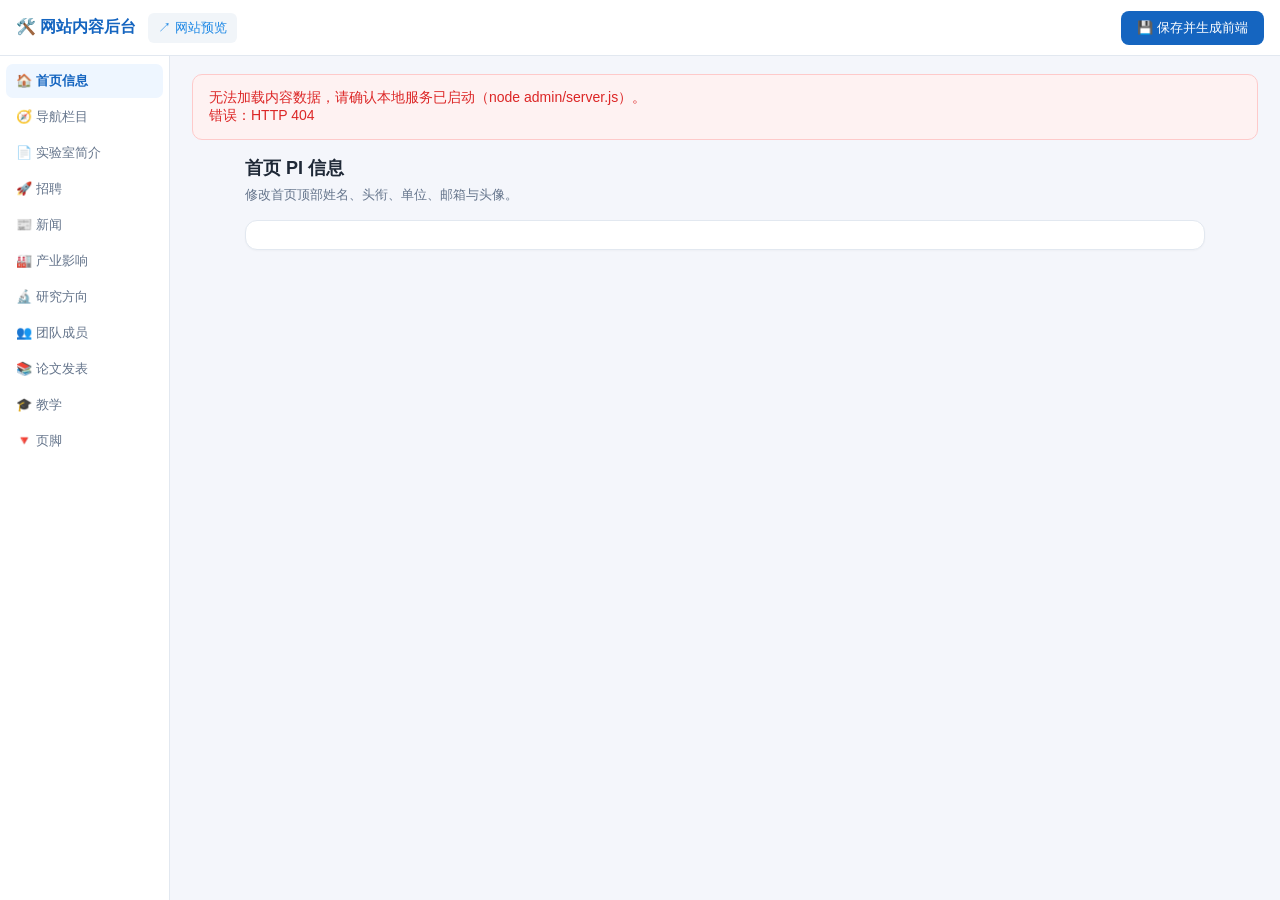
==== admin/index.html @ 98351ad3 "Initial commit: PKU Physical Intelligence Lab site (frontend + local admin CMS)" ====
<!DOCTYPE html>
<html lang="zh-CN">
<head>
<meta charset="UTF-8">
<meta name="viewport" content="width=device-width, initial-scale=1.0">
<title>网站内容后台</title>
<style>
  :root{
    --blue:#1565c0; --blue2:#1e88e5; --bg:#f4f6fb; --card:#fff; --line:#e2e8f0;
    --text:#1f2937; --muted:#64748b; --ok:#16a34a; --danger:#dc2626; --warn:#f59e0b;
  }
  *{box-sizing:border-box}
  html,body{margin:0;padding:0;height:100%;font-family:-apple-system,"Segoe UI","Microsoft YaHei",sans-serif;background:var(--bg);color:var(--text)}
  body{display:flex;flex-direction:column}

  header{height:56px;flex-shrink:0;background:#fff;border-bottom:1px solid var(--line);padding:0 16px;display:flex;align-items:center;gap:12px}
  header h1{font-size:16px;margin:0;color:var(--blue);display:flex;align-items:center;gap:8px}
  header .spacer{flex:1}
  .link{color:var(--blue2);text-decoration:none;font-size:13px;padding:6px 10px;border-radius:6px;background:#f1f5f9}
  .link:hover{background:#e2e8f0}
  #toast{font-size:13px;color:var(--ok);min-width:120px;text-align:right}
  #dirtyMark{color:var(--warn);font-size:12px;margin-right:8px;white-space:nowrap}
  #saveBtn{background:var(--blue);color:#fff;border:none;padding:8px 16px;border-radius:8px;font-size:13px;font-weight:500}
  #saveBtn:hover{background:var(--blue2)}
  #saveBtn:disabled{opacity:.6;cursor:default}

  .layout{flex:1;display:flex;overflow:hidden}
  aside{width:170px;flex-shrink:0;background:#fff;border-right:1px solid var(--line);padding:8px 6px;display:flex;flex-direction:column;gap:2px;overflow:auto}
  .nav{padding:8px 10px;border-radius:7px;cursor:pointer;font-size:13px;color:var(--muted);display:flex;align-items:center;gap:6px}
  .nav:hover{background:#f1f5f9}
  .nav.active{background:#eef6ff;color:var(--blue);font-weight:600}

  main{flex:1;overflow:auto;padding:18px 22px 50px}
  .panel{display:none;max-width:960px;margin:0 auto}
  .panel.active{display:block}

  .page-title{font-size:18px;font-weight:600;margin:0 0 6px}
  .page-desc{font-size:13px;color:var(--muted);margin:0 0 16px}

  .toolbar{display:flex;justify-content:space-between;align-items:center;margin-bottom:12px;gap:10px;flex-wrap:wrap}
  .btn-add{background:var(--blue);color:#fff;border:none;padding:7px 13px;border-radius:8px;font-size:13px;font-weight:500;cursor:pointer}
  .btn-add:hover{background:var(--blue2)}
  .btn-add.outline{background:#fff;color:var(--blue);border:1px solid var(--blue)}
  .btn-add.outline:hover{background:#eef6ff}
  .count{font-size:13px;color:var(--muted)}

  .card{background:#fff;border:1px solid var(--line);border-radius:12px;padding:14px;margin-bottom:12px;box-shadow:0 1px 2px rgba(0,0,0,.03)}
  .card-head{display:flex;align-items:center;justify-content:space-between;margin-bottom:10px}
  .card-title{font-size:13px;font-weight:600;color:var(--muted)}
  .btn-del{background:#fff;color:var(--danger);border:1px solid var(--danger);border-radius:6px;padding:4px 10px;font-size:12px;cursor:pointer}
  .btn-del:hover{background:#fef2f2}

  label{display:block;font-size:12px;color:var(--muted);margin:10px 0 4px}
  .fld{width:100%;border:1px solid var(--line);border-radius:8px;padding:8px 10px;font-size:14px;font-family:inherit;outline:none;background:#fff}
  .fld:focus{border-color:var(--blue2);box-shadow:0 0 0 3px rgba(30,136,229,.1)}
  textarea.fld{min-height:64px;resize:vertical;line-height:1.6}
  input.fld, select.fld{min-height:38px}
  .hint{font-size:12px;color:var(--muted);margin-top:3px}
  .chk{display:inline-flex;align-items:center;gap:6px;font-size:13px;margin-top:8px;cursor:pointer}
  .toggle-row{display:flex;align-items:center;gap:10px;margin:10px 0}

  .two{display:grid;grid-template-columns:1fr 1fr;gap:10px}
  .three{display:grid;grid-template-columns:1fr 1fr 1fr;gap:10px}

  .group-card{border:2px solid #dbeafe;border-radius:14px;padding:14px;margin-bottom:16px;background:#f8fbff}
  .group-head{display:flex;align-items:center;justify-content:space-between;margin-bottom:10px}
  .group-title-row{display:grid;grid-template-columns:1fr 1fr;gap:10px;margin-bottom:12px}

  .member-grid{display:grid;grid-template-columns:repeat(auto-fill,minmax(260px,1fr));gap:12px}
  .member-card{background:#fff;border:1px solid var(--line);border-radius:12px;padding:12px;display:flex;gap:12px}
  .photo-col{width:90px;flex-shrink:0}
  .photo-col img, .photo-col .no-photo{width:84px;height:112px;object-fit:cover;border-radius:8px;border:1px solid var(--line);background:#f8fafc;display:block}
  .photo-col .no-photo{display:flex;align-items:center;justify-content:center;font-size:12px;color:var(--muted);text-align:center}
  .upload-wrap{position:relative;margin-top:6px}
  .upload-wrap input{position:absolute;opacity:0;width:100%;height:100%;left:0;top:0;cursor:pointer}
  .upload-btn{display:block;width:100%;text-align:center;background:#eef6ff;color:var(--blue);border:1px dashed var(--blue2);border-radius:6px;padding:4px 0;font-size:12px;cursor:pointer}
  .member-fields{flex:1;display:flex;flex-direction:column;gap:2px}
  .member-fields label{margin-top:6px}
  .del-member{color:var(--danger);font-size:12px;background:none;border:none;padding:0;margin-top:auto;text-align:left;cursor:pointer}

  .paper-card{background:#fff;border:1px solid var(--line);border-radius:12px;padding:14px;margin-bottom:12px}
  .paper-links-row{display:flex;gap:8px;align-items:center;flex-wrap:wrap;margin-top:6px}
  .paper-links-row .btn-del{font-size:11px;padding:2px 8px}

  .nav-item{display:flex;gap:8px;align-items:center;background:#fff;border:1px solid var(--line);border-radius:10px;padding:10px 12px;margin-bottom:8px}
  .nav-item .fld{margin:0}
  .nav-item label{margin:0 0 0 4px;font-size:12px}

  #loader{position:fixed;inset:0;background:rgba(255,255,255,.85);display:flex;flex-direction:column;align-items:center;justify-content:center;z-index:50}
  #loader.hidden{display:none}
  .spinner{width:36px;height:36px;border:3px solid #dbeafe;border-top-color:var(--blue);border-radius:50%;animation:spin 1s linear infinite}
  @keyframes spin{to{transform:rotate(360deg)}}
  #loader p{margin-top:10px;font-size:14px;color:var(--muted)}
  .error-box{background:#fef2f2;border:1px solid #fecaca;color:var(--danger);padding:14px 16px;border-radius:10px;margin-bottom:16px;font-size:14px}
  .empty{text-align:center;padding:35px 20px;color:var(--muted);font-size:14px;background:#fff;border:1px dashed var(--line);border-radius:12px}
  .section-divider{border-top:1px solid var(--line);margin:24px 0 16px}

  /* 所见即所得富文本编辑器 */
  .rich{border:1px solid var(--line);border-radius:8px;overflow:hidden;background:#fff}
  .rich:focus-within{border-color:var(--blue2);box-shadow:0 0 0 3px rgba(30,136,229,.1)}
  .rich-toolbar{display:flex;gap:4px;padding:5px 6px;background:#f8fafc;border-bottom:1px solid var(--line)}
  .rt-btn{border:1px solid var(--line);background:#fff;border-radius:6px;min-width:30px;height:28px;font-size:13px;cursor:pointer;display:flex;align-items:center;justify-content:center;color:var(--text);padding:0 8px}
  .rt-btn:hover{background:#eef6ff;border-color:var(--blue2)}
  .rich-editor{min-height:66px;padding:9px 11px;font-size:14px;line-height:1.7;outline:none;overflow:auto}
  .rich-editor:empty:before{content:attr(data-placeholder);color:#94a3b8}
  .rich-editor p{margin:0 0 6px}
  .rich-editor a{color:var(--blue);text-decoration:underline}
</style>
</head>
<body>

<div id="loader"><div class="spinner"></div><p>正在加载内容…</p></div>

<header>
  <h1>🛠️ 网站内容后台</h1>
  <a class="link" href="/" target="site_preview">↗ 网站预览</a>
  <span class="spacer"></span>
  <span id="dirtyMark"></span>
  <span id="toast"></span>
  <button id="saveBtn">💾 保存并生成前端</button>
</header>

<div class="layout">
  <aside>
    <div class="nav active" data-tab="home" onclick="switchTab('home')">🏠 首页信息</div>
    <div class="nav" data-tab="nav" onclick="switchTab('nav')">🧭 导航栏目</div>
    <div class="nav" data-tab="bio" onclick="switchTab('bio')">📄 实验室简介</div>
    <div class="nav" data-tab="opp" onclick="switchTab('opp')">🚀 招聘</div>
    <div class="nav" data-tab="news" onclick="switchTab('news')">📰 新闻</div>
    <div class="nav" data-tab="impact" onclick="switchTab('impact')">🏭 产业影响</div>
    <div class="nav" data-tab="research" onclick="switchTab('research')">🔬 研究方向</div>
    <div class="nav" data-tab="people" onclick="switchTab('people')">👥 团队成员</div>
    <div class="nav" data-tab="publications" onclick="switchTab('publications')">📚 论文发表</div>
    <div class="nav" data-tab="teaching" onclick="switchTab('teaching')">🎓 教学</div>
    <div class="nav" data-tab="footer" onclick="switchTab('footer')">🔻 页脚</div>
  </aside>

  <main>
    <div id="errorBox"></div>

    <section class="panel active" id="panel-home">
      <h2 class="page-title">首页 PI 信息</h2>
      <p class="page-desc">修改首页顶部姓名、头衔、单位、邮箱与头像。</p>
      <div class="card" id="home-card"></div>
    </section>

    <section class="panel" id="panel-nav">
      <h2 class="page-title">导航栏目</h2>
      <p class="page-desc">增删导航条目、修改名称、控制是否显示。ID 对应页面锚点，链接请以 # 开头。</p>
      <div class="toolbar"><span class="count" id="nav-count"></span><button class="btn-add" onclick="addNav()">+ 添加栏目</button></div>
      <div id="nav-list"></div>
    </section>

    <section class="panel" id="panel-bio">
      <h2 class="page-title">实验室简介</h2>
      <p class="page-desc">修改 About the Lab / 实验室简介 的中英文段落。</p>
      <div class="toolbar"><span class="count" id="bio-count"></span><button class="btn-add" onclick="addBio()">+ 添加段落</button></div>
      <div id="bio-list"></div>
    </section>

    <section class="panel" id="panel-opp">
      <h2 class="page-title">招聘</h2>
      <p class="page-desc">修改 Opportunities / 加入我们 的招聘信息。</p>
      <div class="toolbar"><span class="count" id="opp-count"></span><button class="btn-add" onclick="addOpp()">+ 添加招聘条目</button></div>
      <div id="opp-list"></div>
    </section>

    <section class="panel" id="panel-news">
      <h2 class="page-title">新闻动态</h2>
      <p class="page-desc">新增、删除或编辑新闻。新添加的新闻会显示在最前面。</p>
      <div class="toolbar"><span class="count" id="news-count"></span><button class="btn-add" onclick="addNews()">+ 添加新闻</button></div>
      <div id="news-list"></div>
    </section>

    <section class="panel" id="panel-impact">
      <h2 class="page-title">产业影响</h2>
      <p class="page-desc">修改 Industrial Impact / 产业影响 的简介与年度条目。</p>
      <div class="card" id="impact-intro-card"></div>
      <div class="toolbar"><span class="count" id="impact-count"></span><button class="btn-add" onclick="addImpact()">+ 添加年度条目</button></div>
      <div id="impact-list"></div>
    </section>

    <section class="panel" id="panel-research">
      <h2 class="page-title">研究方向</h2>
      <p class="page-desc">控制研究方向栏目是否显示，并管理轮播内容。</p>
      <div class="card" id="research-settings"></div>
      <div class="toolbar"><span class="count" id="research-count"></span><button class="btn-add" onclick="addResearch()">+ 添加轮播项</button></div>
      <div id="research-list"></div>
    </section>

    <section class="panel" id="panel-people">
      <h2 class="page-title">团队成员</h2>
      <p class="page-desc">按分组管理成员：改姓名、头衔、上传头像，或新增/删除成员与分组。</p>
      <div class="card" id="people-intro-card"></div>
      <div class="toolbar"><span class="count" id="people-count"></span><button class="btn-add" onclick="addGroup()">+ 添加分组</button></div>
      <div id="people-list"></div>
    </section>

    <section class="panel" id="panel-publications">
      <h2 class="page-title">论文发表</h2>
      <p class="page-desc">管理论文分组与每篇论文的信息、链接、配图。</p>
      <div class="card" id="pub-settings"></div>
      <div class="toolbar"><span class="count" id="pub-group-count"></span><button class="btn-add" onclick="addPubGroup()">+ 添加分组</button></div>
      <div id="pub-list"></div>
    </section>

    <section class="panel" id="panel-teaching">
      <h2 class="page-title">教学</h2>
      <p class="page-desc">管理课程列表。</p>
      <div class="toolbar"><span class="count" id="teaching-count"></span><button class="btn-add" onclick="addTeaching()">+ 添加课程</button></div>
      <div id="teaching-list"></div>
    </section>

    <section class="panel" id="panel-footer">
      <h2 class="page-title">页脚</h2>
      <p class="page-desc">修改页脚单位、联系方式与版权信息。</p>
      <div class="card" id="footer-card"></div>
    </section>
  </main>
</div>

<script>
const API='/api/content';
let data=null;
let originalData='';

function $(s){return document.querySelector(s)}
function $$(s){return document.querySelectorAll(s)}
function el(tag, attrs={}, ...kids){
  const e=document.createElement(tag);
  for(const k in attrs){
    if(k==='class') e.className=attrs[k];
    else if(k==='text') e.textContent=attrs[k];
    else if(k==='html') e.innerHTML=attrs[k];
    else if(k.startsWith('on')) e.addEventListener(k.slice(2), attrs[k]);
    else e.setAttribute(k, attrs[k]);
  }
  for(const c of kids){ if(c==null||c===false) continue; e.appendChild(typeof c==='string'?document.createTextNode(c):c); }
  return e;
}
function ta(value, onInput, ph){
  const t=el('textarea',{class:'fld', placeholder:ph||'', oninput:e=>{ onInput(e.target.value); }}); t.value=value||''; return t;
}

/* ===== 所见即所得富文本编辑器（运营人员无需懂 HTML）===== */
let richRegistry = [];

// 白名单过滤用户输入的 HTML，只允许 加粗 / 斜体 / 链接 / 换行，并清理危险属性，防止 XSS
function sanitizeHTML(html){
  const allowed = { STRONG:1, EM:1, A:1, BR:1 };
  const root = document.createElement('div');
  root.innerHTML = html || '';
  function clean(node){
    const children = Array.from(node.childNodes);
    for(const child of children){
      if(child.nodeType === 3) continue;            // 文本节点保留
      if(child.nodeType !== 1){ node.removeChild(child); continue; }
      const tag = child.tagName;
      if(tag === 'B' || tag === 'I'){               // 规范化 <b>/<i>
        const norm = document.createElement(tag === 'B' ? 'strong' : 'em');
        while(child.firstChild) norm.appendChild(child.firstChild);
        node.replaceChild(norm, child); clean(norm); continue;
      }
      if(tag === 'DIV' || tag === 'P'){             // 块级换行统一成 <br>
        const frag = document.createDocumentFragment();
        while(child.firstChild) frag.appendChild(child.firstChild);
        node.insertBefore(document.createElement('br'), child);
        node.insertBefore(frag, child);
        node.removeChild(child); clean(node); continue;
      }
      if(!allowed[tag]){                            // 非法标签：unwrap 保留文字
        const frag = document.createDocumentFragment();
        while(child.firstChild) frag.appendChild(child.firstChild);
        node.insertBefore(frag, child);
        node.removeChild(child); clean(node); continue;
      }
      if(tag === 'A'){
        const href = (child.getAttribute('href')||'').trim();
        if(!/^(https?:|mailto:)/i.test(href)){ child.removeAttribute('href'); }
        else { child.setAttribute('target','_blank'); child.setAttribute('rel','noopener'); }
        for(const a of Array.from(child.attributes)){
          if(a.name!=='href' && a.name!=='target' && a.name!=='rel') child.removeAttribute(a.name);
        }
      } else {
        for(const a of Array.from(child.attributes)) child.removeAttribute(a.name);
      }
      clean(child);
    }
  }
  clean(root);
  let out = root.innerHTML;
  out = out.replace(/^(<br\s*\/?>)+/i,'').replace(/(<br\s*\/?>)+$/i,'');
  return out;
}

function runCmd(editor, cmd, val){
  editor.focus();
  document.execCommand(cmd, false, val || null);
}

// 创建一个富文本编辑器，绑定到数据对象 obj[key]
function rich(obj, key, placeholder){
  const wrap = el('div',{class:'rich'});
  const toolbar = el('div',{class:'rich-toolbar'});
  const editor = el('div',{class:'rich-editor', contenteditable:'true', 'data-placeholder':placeholder||''});
  editor.innerHTML = obj[key] || '';

  const bBold = el('button',{class:'rt-btn', type:'button', title:'加粗（选中文字后点击）', html:'<b>B</b>', onmousedown:e=>{e.preventDefault(); runCmd(editor,'bold');}});
  const bItalic = el('button',{class:'rt-btn', type:'button', title:'斜体', html:'<i>I</i>', onmousedown:e=>{e.preventDefault(); runCmd(editor,'italic');}});
  const bLink = el('button',{class:'rt-btn', type:'button', title:'插入链接', text:'🔗 链接', onmousedown:e=>{
    e.preventDefault();
    const sel = window.getSelection();
    if(!sel || sel.isCollapsed){ alert('请先选中要变成链接的文字，再点此按钮'); return; }
    const url = prompt('输入链接地址（以 https:// 或 http:// 或 mailto: 开头）：', 'https://');
    if(url) runCmd(editor,'createLink', url);
  }});
  const bClear = el('button',{class:'rt-btn', type:'button', title:'清除所选文字的格式', text:'⌫ 去格式', onmousedown:e=>{
    e.preventDefault(); runCmd(editor,'removeFormat');
    editor.querySelectorAll('strong,em').forEach(n=>{ while(n.firstChild) n.parentNode.insertBefore(n.firstChild,n); n.parentNode.removeChild(n); });
  }});
  toolbar.appendChild(bBold); toolbar.appendChild(bItalic); toolbar.appendChild(bLink); toolbar.appendChild(bClear);
  wrap.appendChild(toolbar); wrap.appendChild(editor);
  richRegistry.push({ obj, key, el: editor });
  return wrap;
}

// 保存前把所有富文本编辑器的内容（已过滤）同步回数据对象
function syncAllRich(){
  for(const r of richRegistry){
    if(!document.contains(r.el)) continue;   // 跳过已被重新渲染替换的旧编辑器
    r.obj[r.key] = sanitizeHTML(r.el.innerHTML);
  }
}
function inp(value, onInput, ph){
  const i=el('input',{class:'fld', type:'text', placeholder:ph||'', oninput:e=>{ onInput(e.target.value); }}); i.value=value||''; return i;
}
function chk(value, onChange){
  return el('input',{type:'checkbox', ...(value?{checked:'checked'}:{}), onchange:e=>{ onChange(e.target.checked); }});
}
function select(value, options, onChange){
  const s=el('select',{class:'fld', onchange:e=>{ onChange(e.target.value); }});
  options.forEach(o=>{ const op=el('option',{value:o.value,text:o.label}); if(o.value===value) op.selected=true; s.appendChild(op); });
  return s;
}

function showLoader(show){ $('#loader').classList.toggle('hidden', !show); }
function toast(msg){ $('#toast').textContent=msg; setTimeout(()=>{$('#toast').textContent=''}, 5000); }
function showError(msg){ $('#errorBox').innerHTML='<div class="error-box">'+msg+'</div>'; }
function clearError(){ $('#errorBox').innerHTML=''; }

function switchTab(tab){
  $$('.nav').forEach(n=>n.classList.toggle('active', n.dataset.tab===tab));
  $$('.panel').forEach(p=>p.classList.toggle('active', p.id==='panel-'+tab));
}

/* 上传图片 */
function fileToBase64(f){ return new Promise((res,rej)=>{ const r=new FileReader(); r.onload=()=>res(r.result.split(',')[1]); r.onerror=rej; r.readAsDataURL(f); }); }
async function uploadImage(item, field, previewImg, fileInput, folder){
  const f=fileInput.files[0]; if(!f) return;
  const ext=(f.name.split('.').pop()||'jpg').toLowerCase();
  const safe=(item.name||'img').replace(/[^\w\u4e00-\u9fa5]/g,'_');
  const fn=safe+'.'+ext;
  try{
    toast('正在上传图片…');
    const b64=await fileToBase64(f);
    const r=await fetch('/api/upload',{method:'POST',headers:{'Content-Type':'application/json'},body:JSON.stringify({filename:fn,folder:folder||'images/people',data:b64})});
    const j=await r.json();
    if(j.ok){ item[field]=j.path; if(previewImg) previewImg.src='/'+j.path+'?t='+Date.now(); toast('✅ 图片已上传'); }
    else toast('❌ 上传失败：'+j.error);
  }catch(e){ toast('❌ 上传失败：'+e.message); }
}
function uploadButton(item, field, folder){
  const has=item[field];
  const preview=has?el('img',{src:'/'+has+'?t='+Date.now(), style:'max-width:120px;max-height:90px;border-radius:6px;border:1px solid var(--line);margin-bottom:6px;display:block'}):el('div',{class:'no-photo', style:'width:120px;height:90px;margin-bottom:6px', text:'暂无图片'});
  const fileInput=el('input',{type:'file', accept:'image/*', onchange:()=>uploadImage(item,field,preview,fileInput,folder)});
  const wrap=el('div',{}, preview, el('label',{class:'upload-wrap'}, fileInput, el('span',{class:'upload-btn', text:has?'更换图片':'上传图片'})));
  return wrap;
}

/* 段落渲染 */
function renderParas(list, mountId, countId, name){
  const mount=$(mountId); mount.innerHTML='';
  $(countId).textContent='共 '+list.length+' 段';
  if(!list.length){ mount.appendChild(el('div',{class:'empty',text:'还没有内容，点击上方“添加”按钮创建'})); return; }
  list.forEach((p,idx)=>{
    const card=el('div',{class:'card'},
      el('div',{class:'card-head'},
        el('span',{class:'card-title',text:name+' #'+(idx+1)}),
        el('button',{class:'btn-del', onclick:()=>{ if(confirm('确定删除这条'+name+'？')){ list.splice(idx,1); renderParas(list,mountId,countId,name);} }},'删除')
      ),
      el('label',{text:'英文（选中文字可点上方按钮加粗 / 插链接）'}), rich(p,'en'),
      el('label',{text:'中文'}), rich(p,'zh'),
      el('label',{class:'chk'}, chk(p.strong, v=>p.strong=v), '整段加粗显示')
    );
    mount.appendChild(card);
  });
}
function addBio(){ data.bio.push({en:'',zh:'',strong:false}); renderParas(data.bio,'#bio-list','#bio-count','简介'); switchTab('bio'); }
function addOpp(){ data.opportunities.push({en:'',zh:'',strong:false}); renderParas(data.opportunities,'#opp-list','#opp-count','招聘'); switchTab('opp'); }

/* 首页 */
function renderHome(){
  const h=data.home;
  const card=$('#home-card'); card.innerHTML='';
  card.appendChild(el('div',{class:'two'},
    el('div',{}, el('label',{text:'姓名（英）'}), inp(h.name_en, v=>h.name_en=v)),
    el('div',{}, el('label',{text:'姓名（中）'}), inp(h.name_zh, v=>h.name_zh=v))
  ));
  card.appendChild(el('label',{text:'头衔（英）— 可选中文字点“加粗/链接”'}));
  card.appendChild(rich(h,'title_en'));
  card.appendChild(el('label',{text:'头衔（中）'}));
  card.appendChild(rich(h,'title_zh'));
  card.appendChild(el('label',{text:'头衔整体链接（留空则按上面文字里的链接）'}), inp(h.title_link, v=>h.title_link=v));
  card.appendChild(el('label',{text:'单位（英）— 回车即换行'}));
  card.appendChild(rich(h,'affiliation_en'));
  card.appendChild(el('label',{text:'单位（中）'}));
  card.appendChild(rich(h,'affiliation_zh'));
  card.appendChild(el('label',{text:'曾任职务（英）'}));
  card.appendChild(rich(h,'former_en'));
  card.appendChild(el('label',{text:'曾任职务（中）'}));
  card.appendChild(rich(h,'former_zh'));
  card.appendChild(el('label',{text:'邮箱'}), inp(h.email, v=>h.email=v));
  card.appendChild(el('label',{text:'头像'}), uploadButton(h, 'photo', 'images'));
}

/* 导航 */
function renderNav(){
  const mount=$('#nav-list'); mount.innerHTML='';
  $('#nav-count').textContent='共 '+data.nav.length+' 个';
  data.nav.forEach((n,idx)=>{
    const row=el('div',{class:'nav-item'},
      el('div',{style:'flex:0 0 60px'}, el('label',{text:'ID'}), inp(n.id, v=>n.id=v)),
      el('div',{style:'flex:1'}, el('label',{text:'英文'}), inp(n.en, v=>n.en=v)),
      el('div',{style:'flex:1'}, el('label',{text:'中文'}), inp(n.zh, v=>n.zh=v)),
      el('div',{style:'flex:1'}, el('label',{text:'链接'}), inp(n.href, v=>n.href=v)),
      el('label',{class:'chk'}, chk(n.visible!==false, v=>n.visible=v), '显示')
    );
    row.appendChild(el('button',{class:'btn-del', onclick:()=>{ if(confirm('删除导航项 '+n.en+'？')){ data.nav.splice(idx,1); renderNav();} }},'删除'));
    mount.appendChild(row);
  });
}
function addNav(){ data.nav.push({id:'new',en:'New',zh:'新栏目',href:'#new',visible:true}); renderNav(); }

/* 新闻 */
function renderNews(){
  const mount=$('#news-list'); mount.innerHTML='';
  $('#news-count').textContent='共 '+data.news.items.length+' 条';
  if(!data.news.items.length){ mount.appendChild(el('div',{class:'empty',text:'暂无新闻'})); return; }
  data.news.items.forEach((n,idx)=>{
    const card=el('div',{class:'card'},
      el('div',{class:'card-head'},
        el('span',{class:'card-title',text:'新闻 #'+(idx+1)}),
        el('button',{class:'btn-del', onclick:()=>{ if(confirm('确定删除这条新闻？')){ data.news.items.splice(idx,1); renderNews();} }},'删除')
      ),
      el('div',{class:'two'},
        el('div',{}, el('label',{text:'日期'}), inp(n.date, v=>n.date=v, '如 Aug 2026')),
        el('div',{}, el('label',{text:'详情链接（可选）'}), inp(n.link, v=>n.link=v, 'https://mp.weixin.qq.com/...'))
      ),
      el('label',{text:'英文'}), rich(n,'en'),
      el('label',{text:'中文'}), rich(n,'zh')
    );
    mount.appendChild(card);
  });
}
function addNews(){ data.news.items.unshift({date:'',en:'',zh:'',link:''}); renderNews(); switchTab('news'); toast('已添加一条空新闻'); }

/* 产业影响 */
function renderImpact(){
  const imp=data.news.impact;
  const introCard=$('#impact-intro-card'); introCard.innerHTML='';
  introCard.appendChild(el('label',{text:'英文简介'}));
  introCard.appendChild(rich(imp,'intro_en'));
  introCard.appendChild(el('label',{text:'中文简介'}));
  introCard.appendChild(rich(imp,'intro_zh'));

  const mount=$('#impact-list'); mount.innerHTML='';
  $('#impact-count').textContent='共 '+imp.items.length+' 条';
  if(!imp.items.length){ mount.appendChild(el('div',{class:'empty',text:'暂无产业影响条目'})); return; }
  imp.items.forEach((it,idx)=>{
    const card=el('div',{class:'card'},
      el('div',{class:'card-head'},
        el('span',{class:'card-title',text:'条目 #'+(idx+1)}),
        el('button',{class:'btn-del', onclick:()=>{ if(confirm('删除？')){ imp.items.splice(idx,1); renderImpact();} }},'删除')
      ),
      el('div',{class:'two'},
        el('div',{}, el('label',{text:'年份'}), inp(it.year, v=>it.year=v)),
        el('div',{})
      ),
      el('label',{text:'英文'}), rich(it,'en'),
      el('label',{text:'中文'}), rich(it,'zh')
    );
    mount.appendChild(card);
  });
}
function addImpact(){ data.news.impact.items.push({year:'',en:'',zh:''}); renderImpact(); switchTab('impact'); }

/* 研究方向 */
function renderResearch(){
  $('#research-settings').innerHTML='';
  $('#research-settings').appendChild(el('label',{class:'chk'}, chk(data.research.visible, v=>data.research.visible=v), '在网站显示研究方向栏目'));

  const mount=$('#research-list'); mount.innerHTML='';
  $('#research-count').textContent='共 '+data.research.slides.length+' 项';
  if(!data.research.slides.length){ mount.appendChild(el('div',{class:'empty',text:'暂无研究方向轮播项'})); return; }
  data.research.slides.forEach((s,idx)=>{
    const card=el('div',{class:'card'},
      el('div',{class:'card-head'},
        el('span',{class:'card-title',text:'轮播 #'+(idx+1)}),
        el('button',{class:'btn-del', onclick:()=>{ if(confirm('删除该研究方向？')){ data.research.slides.splice(idx,1); renderResearch();} }},'删除')
      ),
      el('div',{class:'two'},
        el('div',{}, el('label',{text:'标题（英）'}), inp(s.title_en, v=>s.title_en=v)),
        el('div',{}, el('label',{text:'标题（中）'}), inp(s.title_zh, v=>s.title_zh=v))
      ),
      el('label',{text:'描述（英）'}), rich(s,'desc_en'),
      el('label',{text:'描述（中）'}), rich(s,'desc_zh'),
      el('label',{text:'图片'}), uploadButton(s, 'img', 'images/pubs'),
      el('label',{text:'图片 alt 文本'}), inp(s.alt, v=>s.alt=v)
    );
    mount.appendChild(card);
  });
}
function addResearch(){ data.research.slides.push({img:'',alt:'',title_en:'',title_zh:'',desc_en:'',desc_zh:''}); renderResearch(); switchTab('research'); }

/* 成员 */
function renderPeople(){
  const peopleIntro=$('#people-intro-card'); peopleIntro.innerHTML='';
  peopleIntro.appendChild(el('label',{text:'团队简介（英）'}));
  peopleIntro.appendChild(rich(data.people.intro,'en'));
  peopleIntro.appendChild(el('label',{text:'团队简介（中）'}));
  peopleIntro.appendChild(rich(data.people.intro,'zh'));

  const mount=$('#people-list'); mount.innerHTML='';
  const total=data.people.groups.reduce((s,g)=>s+g.members.length,0);
  $('#people-count').textContent=total+' 人 / '+data.people.groups.length+' 组';

  data.people.groups.forEach((g,gi)=>{
    const group=el('div',{class:'group-card'},
      el('div',{class:'group-head'},
        el('span',{class:'card-title',text:'分组 #'+(gi+1)+' '+(g.title_zh||g.title_en)}),
        el('button',{class:'btn-del', onclick:()=>{ if(confirm('删除整个分组？')){ data.people.groups.splice(gi,1); renderPeople();} }},'删除分组')
      ),
      el('div',{class:'group-title-row'},
        el('div',{}, el('label',{text:'分组名（英）'}), inp(g.title_en, v=>g.title_en=v)),
        el('div',{}, el('label',{text:'分组名（中）'}), inp(g.title_zh, v=>g.title_zh=v))
      )
    );
    const grid=el('div',{class:'member-grid'});
    if(!g.members.length) grid.appendChild(el('div',{class:'empty',text:'该分组暂无成员'}));
    g.members.forEach((mem,mi)=>{
      const card=el('div',{class:'member-card'},
        el('div',{class:'photo-col'}, uploadButton(mem,'photo','images/people')),
        el('div',{class:'member-fields'},
          el('label',{text:'姓名'}), inp(mem.name, v=>mem.name=v, '姓名'),
          el('label',{text:'头衔（英）'}), inp(mem.role_en, v=>mem.role_en=v),
          el('label',{text:'头衔（中）'}), inp(mem.role_zh, v=>mem.role_zh=v),
          el('button',{class:'del-member', onclick:()=>{ if(confirm('删除成员 '+mem.name+'？')){ g.members.splice(mi,1); renderPeople();} }},'删除该成员')
        )
      );
      grid.appendChild(card);
    });
    group.appendChild(grid);
    group.appendChild(el('button',{class:'btn-add outline', style:'margin-top:10px', onclick:()=>{ g.members.push({name:'',role_en:'',role_zh:'',photo:''}); renderPeople(); }},'+ 在该分组添加成员'));
    mount.appendChild(group);
  });
}
function addGroup(){ data.people.groups.push({title_en:'New Group',title_zh:'新分组',members:[]}); renderPeople(); switchTab('people'); }

/* 论文 */
function renderPublications(){
  const p=data.publications;
  $('#pub-settings').innerHTML='';
  $('#pub-settings').appendChild(el('div',{class:'two'},
    el('div',{}, el('label',{text:'栏目标题（英）'}), inp(p.title.en, v=>p.title.en=v)),
    el('div',{}, el('label',{text:'栏目标题（中）'}), inp(p.title.zh, v=>p.title.zh=v))
  ));
  $('#pub-settings').appendChild(el('label',{text:'提示文字（英）'}), inp(p.hint.en, v=>p.hint.en=v));
  $('#pub-settings').appendChild(el('label',{text:'提示文字（中）'}), inp(p.hint.zh, v=>p.hint.zh=v));

  const mount=$('#pub-list'); mount.innerHTML='';
  $('#pub-group-count').textContent='共 '+p.groups.length+' 组';

  p.groups.forEach((g,gi)=>{
    const group=el('div',{class:'group-card'},
      el('div',{class:'group-head'},
        el('span',{class:'card-title',text:'分组 #'+(gi+1)}),
        el('button',{class:'btn-del', onclick:()=>{ if(confirm('删除论文分组？')){ p.groups.splice(gi,1); renderPublications();} }},'删除分组')
      ),
      el('div',{class:'group-title-row'},
        el('div',{}, el('label',{text:'分组名（英）'}), inp(g.title_en, v=>g.title_en=v)),
        el('div',{}, el('label',{text:'分组名（中）'}), inp(g.title_zh, v=>g.title_zh=v))
      )
    );
    if(!g.papers.length) group.appendChild(el('div',{class:'empty',text:'该分组暂无论文'}));
    g.papers.forEach((paper,pi)=>{
      const links=el('div',{class:'paper-links-row'});
      paper.links.forEach((lnk,li)=>{
        links.appendChild(el('span',{}, el('input',{class:'fld', style:'width:70px', value:lnk.text, oninput:e=>lnk.text=e.target.value}), el('input',{class:'fld', style:'width:180px', value:lnk.href, oninput:e=>lnk.href=e.target.value}), el('button',{class:'btn-del', onclick:()=>{ paper.links.splice(li,1); renderPublications();}},'删除')));
      });
      links.appendChild(el('button',{class:'btn-add outline', style:'padding:4px 10px;font-size:12px', onclick:()=>{ paper.links.push({text:'DOI',href:''}); renderPublications();}},'+ 链接'));

      const card=el('div',{class:'paper-card'},
        el('div',{class:'card-head'},
          el('span',{class:'card-title',text:'论文 #'+(pi+1)}),
          el('button',{class:'btn-del', onclick:()=>{ if(confirm('删除该论文？')){ g.papers.splice(pi,1); renderPublications();} }},'删除论文')
        ),
        el('label',{text:'引用信息（可加粗 / 斜体，选中文字点上方按钮）'}), rich(paper,'cite'),
        el('label',{text:'链接'}), links,
        el('label',{text:'备注（英，可选）'}), rich(paper,'note_en'),
        el('label',{text:'备注（中）'}), rich(paper,'note_zh'),
        el('label',{text:'配图'}), uploadButton(paper,'figure','images/pubs'),
        el('label',{text:'配图 alt'}), inp(paper.figure_alt, v=>paper.figure_alt=v)
      );
      group.appendChild(card);
    });
    group.appendChild(el('button',{class:'btn-add outline', style:'margin-top:10px', onclick:()=>{ g.papers.push({cite:'',links:[],note_en:'',note_zh:'',figure:'',figure_alt:''}); renderPublications(); }},'+ 添加论文'));
    mount.appendChild(group);
  });
}
function addPubGroup(){ data.publications.groups.push({title_en:'New Group',title_zh:'新分组',papers:[]}); renderPublications(); switchTab('publications'); }

/* 教学 */
function renderTeaching(){
  const mount=$('#teaching-list'); mount.innerHTML='';
  $('#teaching-count').textContent='共 '+data.teaching.length+' 门';
  if(!data.teaching.length){ mount.appendChild(el('div',{class:'empty',text:'暂无课程'})); return; }
  data.teaching.forEach((t,idx)=>{
    const card=el('div',{class:'card'},
      el('div',{class:'card-head'},
        el('span',{class:'card-title',text:'课程 #'+(idx+1)}),
        el('button',{class:'btn-del', onclick:()=>{ if(confirm('删除该课程？')){ data.teaching.splice(idx,1); renderTeaching();} }},'删除')
      ),
      el('div',{class:'two'},
        el('div',{}, el('label',{text:'课程名（英）'}), inp(t.title_en, v=>t.title_en=v)),
        el('div',{}, el('label',{text:'课程名（中）'}), inp(t.title_zh, v=>t.title_zh=v))
      ),
      el('div',{class:'two'},
        el('div',{}, el('label',{text:'标签（英）'}), inp(t.badge_en, v=>t.badge_en=v)),
        el('div',{}, el('label',{text:'标签（中）'}), inp(t.badge_zh, v=>t.badge_zh=v))
      ),
      el('label',{text:'描述（英）'}), rich(t,'desc_en'),
      el('label',{text:'描述（中）'}), rich(t,'desc_zh')
    );
    mount.appendChild(card);
  });
}
function addTeaching(){ data.teaching.push({title_en:'',title_zh:'',badge_en:'',badge_zh:'',desc_en:'',desc_zh:''}); renderTeaching(); switchTab('teaching'); }

/* 页脚 */
function renderFooter(){
  const f=data.footer;
  const card=$('#footer-card'); card.innerHTML='';
  card.appendChild(el('div',{class:'two'},
    el('div',{}, el('label',{text:'名称（英）'}), inp(f.name_en, v=>f.name_en=v)),
    el('div',{}, el('label',{text:'名称（中）'}), inp(f.name_zh, v=>f.name_zh=v))
  ));
  card.appendChild(el('label',{text:'单位（英）'}));
  card.appendChild(rich(f,'affiliation_en'));
  card.appendChild(el('label',{text:'单位（中）'}));
  card.appendChild(rich(f,'affiliation_zh'));
  card.appendChild(el('label',{text:'联系邮箱'}), inp(f.contact_email, v=>f.contact_email=v));
  card.appendChild(el('label',{text:'版权（英）'}), inp(f.copyright_en, v=>f.copyright_en=v));
  card.appendChild(el('label',{text:'版权（中）'}), inp(f.copyright_zh, v=>f.copyright_zh=v));
  card.appendChild(el('label',{text:'Powered by'}), inp(f.powered, v=>f.powered=v));
}

/* 数据校验 */
function validate(){
  if(!data) return '数据未加载';
  if(!data.home || !data.home.name_en || !data.home.name_zh) return '首页 PI 姓名不能为空';
  if(!Array.isArray(data.nav) || !data.nav.length) return '导航栏目至少保留一项';
  const ids=data.nav.map(n=>n.id);
  if(new Set(ids).size!==ids.length) return '导航栏目 ID 不能重复';
  for(const n of data.nav){
    if(!n.id || !n.href || !n.en || !n.zh) return '导航栏目信息不完整（ID/链接/中英文名称）';
    if(!/^#/.test(n.href)) return '导航链接必须以 # 开头：'+n.en;
    if(/\s/.test(n.id)) return '导航 ID 不能包含空格：'+n.id;
  }
  if(!Array.isArray(data.people.groups) || !data.people.groups.length) return '团队成员至少保留一个分组';
  for(const g of data.people.groups){
    if(!g.title_en && !g.title_zh) return '存在未命名分组';
    for(const m of g.members){
      if(!m.name) return '分组“'+(g.title_zh||g.title_en)+'”中存在未填写姓名的成员';
    }
  }
  for(let i=0;i<data.news.items.length;i++){
    const item=data.news.items[i];
    if(!item.date || (!item.en && !item.zh)) return '新闻 #'+(i+1)+' 缺少日期或内容';
  }
  return '';
}

/* 保存 */
async function save(){
  const btn=$('#saveBtn'); btn.disabled=true; const old=btn.textContent; btn.textContent='保存中…';
  clearError();
  syncAllRich();            // 先把富文本编辑器内容（已过滤）同步回数据
  const err=validate();
  if(err){ showError(err); btn.disabled=false; btn.textContent=old; return; }
  try{
    const r=await fetch(API,{method:'POST',headers:{'Content-Type':'application/json'},body:JSON.stringify(data)});
    const txt=await r.text();
    let j; try{j=JSON.parse(txt);}catch{j={ok:false,error:'服务器返回异常：'+txt.slice(0,200)};}
    if(j.ok){
      originalData=JSON.stringify(data);
      toast('✅ 已保存并重新生成前端');
      const pv=window.open('','site_preview'); if(pv) try{pv.location.reload();}catch{}
    } else {
      showError('保存失败：'+(j.error||'未知错误'));
    }
  }catch(e){ showError('保存失败：'+e.message); }
  finally{ btn.disabled=false; btn.textContent=old; }
}

window.addEventListener('beforeunload', e=>{
  if(data && JSON.stringify(data)!==originalData){
    e.preventDefault();
    e.returnValue='';
  }
});

// 自动检测任何数据变更（增删改）并提示未保存
setInterval(()=>{
  if(!data) return;
  const changed = JSON.stringify(data)!==originalData;
  const d=$('#dirtyMark');
  if(d) d.textContent = changed ? '● 有未保存的更改' : '';
}, 1000);

/* 初始化 */
async function init(){
  showLoader(true);
  try{
    const r=await fetch(API); if(!r.ok) throw new Error('HTTP '+r.status);
    data=await r.json();
    originalData=JSON.stringify(data);
    renderHome();
    renderNav();
    renderParas(data.bio,'#bio-list','#bio-count','简介');
    renderParas(data.opportunities,'#opp-list','#opp-count','招聘');
    renderNews();
    renderImpact();
    renderResearch();
    renderPeople();
    renderPublications();
    renderTeaching();
    renderFooter();
    clearError();
  }catch(e){
    showError('无法加载内容数据，请确认本地服务已启动（node admin/server.js）。<br>错误：'+e.message);
  }finally{
    showLoader(false);
  }
}

$('#saveBtn').addEventListener('click', save);
init();
</script>
</body>
</html>
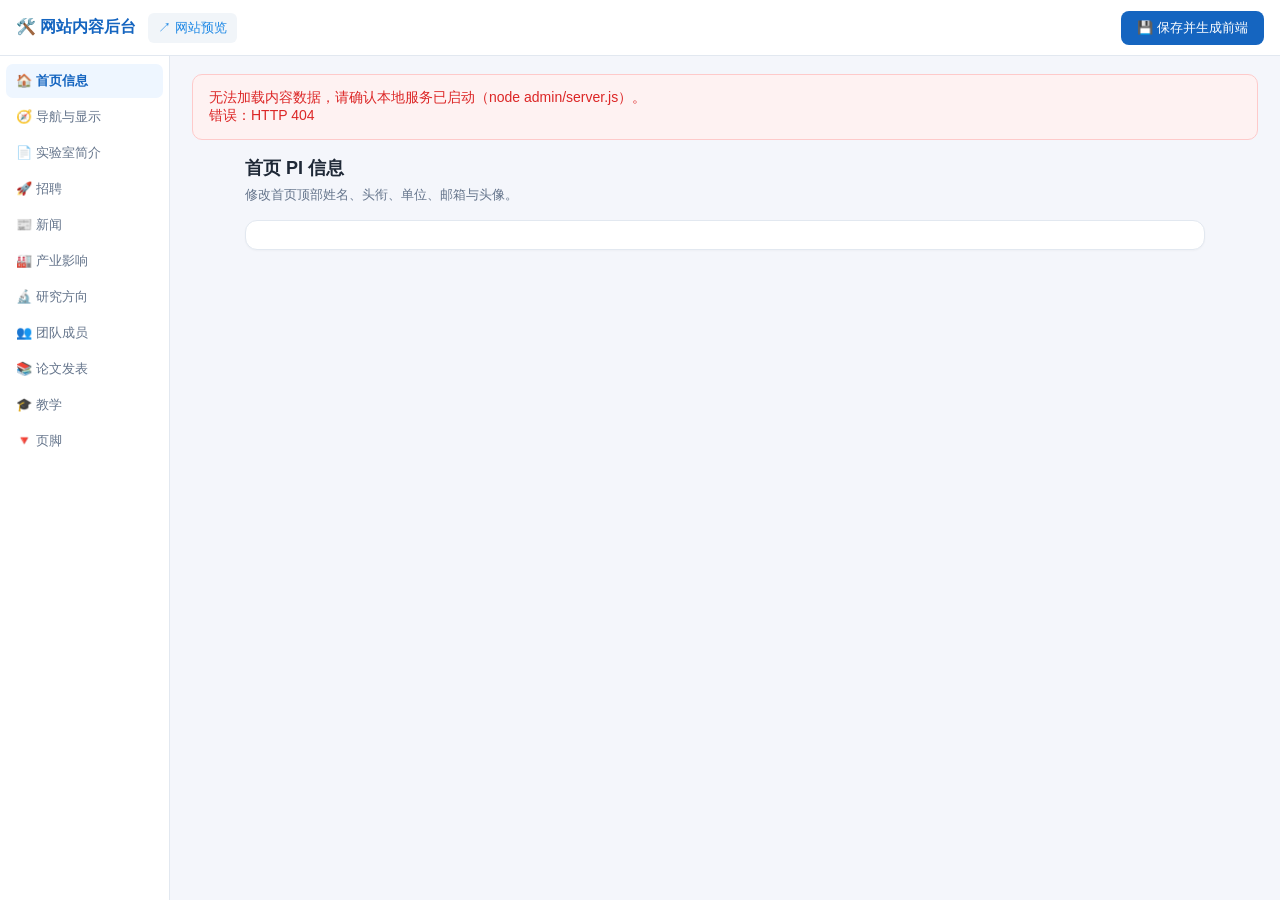
==== commit 7af79e1b: "feat: editable nav brand + section visibility switches in admin; fix research comment duplication" ====
--- a/admin/index.html
+++ b/admin/index.html
@@ -123,7 +123,7 @@
 <div class="layout">
   <aside>
     <div class="nav active" data-tab="home" onclick="switchTab('home')">🏠 首页信息</div>
-    <div class="nav" data-tab="nav" onclick="switchTab('nav')">🧭 导航栏目</div>
+    <div class="nav" data-tab="nav" onclick="switchTab('nav')">🧭 导航与显示</div>
     <div class="nav" data-tab="bio" onclick="switchTab('bio')">📄 实验室简介</div>
     <div class="nav" data-tab="opp" onclick="switchTab('opp')">🚀 招聘</div>
     <div class="nav" data-tab="news" onclick="switchTab('news')">📰 新闻</div>
@@ -145,8 +145,11 @@
     </section>
 
     <section class="panel" id="panel-nav">
-      <h2 class="page-title">导航栏目</h2>
-      <p class="page-desc">增删导航条目、修改名称、控制是否显示。ID 对应页面锚点，链接请以 # 开头。</p>
+      <h2 class="page-title">导航与栏目显示</h2>
+      <p class="page-desc">修改导航栏左侧网站名称；用显示开关控制各栏目在前端是否展示（隐藏后导航入口也会自动隐藏）。</p>
+      <div class="card" id="brand-card"></div>
+      <div class="card" id="section-switch-card"></div>
+      <div class="section-divider"></div>
       <div class="toolbar"><span class="count" id="nav-count"></span><button class="btn-add" onclick="addNav()">+ 添加栏目</button></div>
       <div id="nav-list"></div>
     </section>
@@ -182,8 +185,7 @@
 
     <section class="panel" id="panel-research">
       <h2 class="page-title">研究方向</h2>
-      <p class="page-desc">控制研究方向栏目是否显示，并管理轮播内容。</p>
-      <div class="card" id="research-settings"></div>
+      <p class="page-desc">管理研究方向轮播内容。栏目是否显示，请到「导航与显示」页的开关中控制。</p>
       <div class="toolbar"><span class="count" id="research-count"></span><button class="btn-add" onclick="addResearch()">+ 添加轮播项</button></div>
       <div id="research-list"></div>
     </section>
@@ -355,7 +357,7 @@
 
 /* 上传图片 */
 function fileToBase64(f){ return new Promise((res,rej)=>{ const r=new FileReader(); r.onload=()=>res(r.result.split(',')[1]); r.onerror=rej; r.readAsDataURL(f); }); }
-async function uploadImage(item, field, previewImg, fileInput, folder){
+async function uploadImage(item, field, previewImg, fileInput, folder, onChange){
   const f=fileInput.files[0]; if(!f) return;
   const ext=(f.name.split('.').pop()||'jpg').toLowerCase();
   const safe=(item.name||'img').replace(/[^\w\u4e00-\u9fa5]/g,'_');
@@ -365,15 +367,19 @@
     const b64=await fileToBase64(f);
     const r=await fetch('/api/upload',{method:'POST',headers:{'Content-Type':'application/json'},body:JSON.stringify({filename:fn,folder:folder||'images/people',data:b64})});
     const j=await r.json();
-    if(j.ok){ item[field]=j.path; if(previewImg) previewImg.src='/'+j.path+'?t='+Date.now(); toast('✅ 图片已上传'); }
+    if(j.ok){ item[field]=j.path; if(previewImg) previewImg.src='/'+j.path+'?t='+Date.now(); toast('✅ 图片已上传'); if(onChange) onChange(); }
     else toast('❌ 上传失败：'+j.error);
   }catch(e){ toast('❌ 上传失败：'+e.message); }
 }
-function uploadButton(item, field, folder){
+function uploadButton(item, field, folder, onChange){
   const has=item[field];
   const preview=has?el('img',{src:'/'+has+'?t='+Date.now(), style:'max-width:120px;max-height:90px;border-radius:6px;border:1px solid var(--line);margin-bottom:6px;display:block'}):el('div',{class:'no-photo', style:'width:120px;height:90px;margin-bottom:6px', text:'暂无图片'});
-  const fileInput=el('input',{type:'file', accept:'image/*', onchange:()=>uploadImage(item,field,preview,fileInput,folder)});
-  const wrap=el('div',{}, preview, el('label',{class:'upload-wrap'}, fileInput, el('span',{class:'upload-btn', text:has?'更换图片':'上传图片'})));
+  const fileInput=el('input',{type:'file', accept:'image/*', onchange:()=>uploadImage(item,field,preview,fileInput,folder,onChange)});
+  const controls=el('div',{style:'display:flex;gap:8px;align-items:center'}, el('label',{class:'upload-wrap'}, fileInput, el('span',{class:'upload-btn', text:has?'更换图片':'上传图片'})));
+  if(has){
+    controls.appendChild(el('button',{class:'btn-del', style:'font-size:12px;padding:4px 10px', onclick:()=>{ if(confirm('确定移除这张图片？')){ item[field]=''; if(onChange) onChange(); }}},'清除'));
+  }
+  const wrap=el('div',{}, preview, controls);
   return wrap;
 }
 
@@ -424,7 +430,36 @@
 }
 
 /* 导航 */
+const SECTION_DEFS=[
+  ['bio','实验室简介'],
+  ['opportunities','招聘'],
+  ['news','新闻动态'],
+  ['impact','产业影响（新闻内子块）'],
+  ['research','研究方向'],
+  ['people','团队成员'],
+  ['publications','论文发表'],
+  ['teaching','教学']
+];
 function renderNav(){
+  // 网站名称（导航栏左侧品牌）
+  if(!data.brand) data.brand={en:'',zh:''};
+  const bc=$('#brand-card'); bc.innerHTML='';
+  bc.appendChild(el('div',{class:'card-title',text:'网站名称（导航栏左侧）'}));
+  bc.appendChild(el('div',{class:'two'},
+    el('div',{}, el('label',{text:'英文'}), inp(data.brand.en, v=>data.brand.en=v)),
+    el('div',{}, el('label',{text:'中文'}), inp(data.brand.zh, v=>data.brand.zh=v))
+  ));
+
+  // 栏目显示开关
+  if(!data.sections) data.sections={};
+  const sc=$('#section-switch-card'); sc.innerHTML='';
+  sc.appendChild(el('div',{class:'card-title',text:'栏目显示开关（控制前端各模块是否显示）'}));
+  SECTION_DEFS.forEach(([key,label])=>{
+    if(data.sections[key]===undefined) data.sections[key]=true;
+    sc.appendChild(el('label',{class:'chk'}, chk(data.sections[key]!==false, v=>data.sections[key]=v), '显示 '+label));
+  });
+  sc.appendChild(el('p',{class:'hint',text:'提示：隐藏某栏目后，导航栏对应入口会自动隐藏；「产业影响」随「新闻动态」一起显示/隐藏。'}));
+
   const mount=$('#nav-list'); mount.innerHTML='';
   $('#nav-count').textContent='共 '+data.nav.length+' 个';
   data.nav.forEach((n,idx)=>{
@@ -457,12 +492,14 @@
         el('div',{}, el('label',{text:'详情链接（可选）'}), inp(n.link, v=>n.link=v, 'https://mp.weixin.qq.com/...'))
       ),
       el('label',{text:'英文'}), rich(n,'en'),
-      el('label',{text:'中文'}), rich(n,'zh')
+      el('label',{text:'中文'}), rich(n,'zh'),
+      el('label',{text:'配图（可选，不上传则不显示）'}), uploadButton(n,'image','images/news',()=>renderNews()),
+      el('label',{text:'配图 alt 文本（可选）'}), inp(n.image_alt||'', v=>n.image_alt=v)
     );
     mount.appendChild(card);
   });
 }
-function addNews(){ data.news.items.unshift({date:'',en:'',zh:'',link:''}); renderNews(); switchTab('news'); toast('已添加一条空新闻'); }
+function addNews(){ data.news.items.unshift({date:'',en:'',zh:'',link:'',image:'',image_alt:''}); renderNews(); switchTab('news'); toast('已添加一条空新闻'); }
 
 /* 产业影响 */
 function renderImpact(){
@@ -496,9 +533,6 @@
 
 /* 研究方向 */
 function renderResearch(){
-  $('#research-settings').innerHTML='';
-  $('#research-settings').appendChild(el('label',{class:'chk'}, chk(data.research.visible, v=>data.research.visible=v), '在网站显示研究方向栏目'));
-
   const mount=$('#research-list'); mount.innerHTML='';
   $('#research-count').textContent='共 '+data.research.slides.length+' 项';
   if(!data.research.slides.length){ mount.appendChild(el('div',{class:'empty',text:'暂无研究方向轮播项'})); return; }
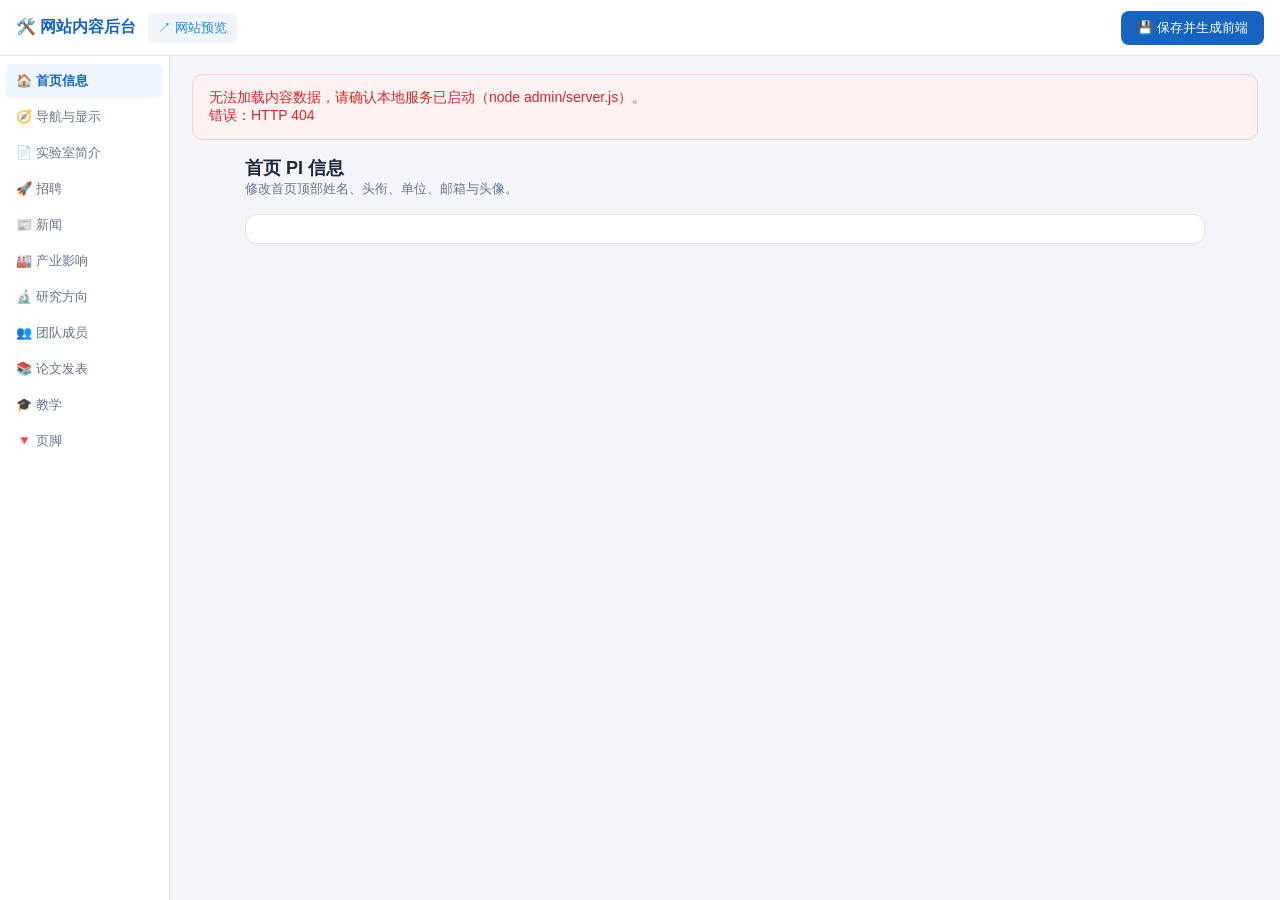
==== commit ab967da7: "feat: per-module hide buttons in admin + fix build.js unhide/display:none duplication bug" ====
--- a/admin/index.html
+++ b/admin/index.html
@@ -34,8 +34,11 @@
   .panel{display:none;max-width:960px;margin:0 auto}
   .panel.active{display:block}
 
-  .page-title{font-size:18px;font-weight:600;margin:0 0 6px}
+  .page-title{font-size:18px;font-weight:600;margin:0}
   .page-desc{font-size:13px;color:var(--muted);margin:0 0 16px}
+  .title-row{display:flex;align-items:center;justify-content:space-between;gap:12px;flex-wrap:wrap;margin-bottom:6px}
+  .section-toggle{display:inline-flex;flex-shrink:0}
+  .section-toggle .btn-add{font-size:13px;padding:6px 12px}
 
   .toolbar{display:flex;justify-content:space-between;align-items:center;margin-bottom:12px;gap:10px;flex-wrap:wrap}
   .btn-add{background:var(--blue);color:#fff;border:none;padding:7px 13px;border-radius:8px;font-size:13px;font-weight:500;cursor:pointer}
@@ -155,28 +158,28 @@
     </section>
 
     <section class="panel" id="panel-bio">
-      <h2 class="page-title">实验室简介</h2>
+      <div class="title-row"><h2 class="page-title">实验室简介</h2><span class="section-toggle" id="toggle-bio"></span></div>
       <p class="page-desc">修改 About the Lab / 实验室简介 的中英文段落。</p>
       <div class="toolbar"><span class="count" id="bio-count"></span><button class="btn-add" onclick="addBio()">+ 添加段落</button></div>
       <div id="bio-list"></div>
     </section>
 
     <section class="panel" id="panel-opp">
-      <h2 class="page-title">招聘</h2>
+      <div class="title-row"><h2 class="page-title">招聘</h2><span class="section-toggle" id="toggle-opp"></span></div>
       <p class="page-desc">修改 Opportunities / 加入我们 的招聘信息。</p>
       <div class="toolbar"><span class="count" id="opp-count"></span><button class="btn-add" onclick="addOpp()">+ 添加招聘条目</button></div>
       <div id="opp-list"></div>
     </section>
 
     <section class="panel" id="panel-news">
-      <h2 class="page-title">新闻动态</h2>
+      <div class="title-row"><h2 class="page-title">新闻动态</h2><span class="section-toggle" id="toggle-news"></span></div>
       <p class="page-desc">新增、删除或编辑新闻。新添加的新闻会显示在最前面。</p>
       <div class="toolbar"><span class="count" id="news-count"></span><button class="btn-add" onclick="addNews()">+ 添加新闻</button></div>
       <div id="news-list"></div>
     </section>
 
     <section class="panel" id="panel-impact">
-      <h2 class="page-title">产业影响</h2>
+      <div class="title-row"><h2 class="page-title">产业影响</h2><span class="section-toggle" id="toggle-impact"></span></div>
       <p class="page-desc">修改 Industrial Impact / 产业影响 的简介与年度条目。</p>
       <div class="card" id="impact-intro-card"></div>
       <div class="toolbar"><span class="count" id="impact-count"></span><button class="btn-add" onclick="addImpact()">+ 添加年度条目</button></div>
@@ -184,14 +187,14 @@
     </section>
 
     <section class="panel" id="panel-research">
-      <h2 class="page-title">研究方向</h2>
-      <p class="page-desc">管理研究方向轮播内容。栏目是否显示，请到「导航与显示」页的开关中控制。</p>
+      <div class="title-row"><h2 class="page-title">研究方向</h2><span class="section-toggle" id="toggle-research"></span></div>
+      <p class="page-desc">管理研究方向轮播内容。要整模块在前端隐藏/显示，点右上角「隐藏整个模块」按键即可。</p>
       <div class="toolbar"><span class="count" id="research-count"></span><button class="btn-add" onclick="addResearch()">+ 添加轮播项</button></div>
       <div id="research-list"></div>
     </section>
 
     <section class="panel" id="panel-people">
-      <h2 class="page-title">团队成员</h2>
+      <div class="title-row"><h2 class="page-title">团队成员</h2><span class="section-toggle" id="toggle-people"></span></div>
       <p class="page-desc">按分组管理成员：改姓名、头衔、上传头像，或新增/删除成员与分组。</p>
       <div class="card" id="people-intro-card"></div>
       <div class="toolbar"><span class="count" id="people-count"></span><button class="btn-add" onclick="addGroup()">+ 添加分组</button></div>
@@ -199,7 +202,7 @@
     </section>
 
     <section class="panel" id="panel-publications">
-      <h2 class="page-title">论文发表</h2>
+      <div class="title-row"><h2 class="page-title">论文发表</h2><span class="section-toggle" id="toggle-publications"></span></div>
       <p class="page-desc">管理论文分组与每篇论文的信息、链接、配图。</p>
       <div class="card" id="pub-settings"></div>
       <div class="toolbar"><span class="count" id="pub-group-count"></span><button class="btn-add" onclick="addPubGroup()">+ 添加分组</button></div>
@@ -207,7 +210,7 @@
     </section>
 
     <section class="panel" id="panel-teaching">
-      <h2 class="page-title">教学</h2>
+      <div class="title-row"><h2 class="page-title">教学</h2><span class="section-toggle" id="toggle-teaching"></span></div>
       <p class="page-desc">管理课程列表。</p>
       <div class="toolbar"><span class="count" id="teaching-count"></span><button class="btn-add" onclick="addTeaching()">+ 添加课程</button></div>
       <div id="teaching-list"></div>
@@ -440,6 +443,47 @@
   ['publications','论文发表'],
   ['teaching','教学']
 ];
+// 设置栏目显示状态（与“导航与显示”页及各模块编辑页的按键共享同一份 data.sections 数据）
+function setSectionVisible(key, val){
+  if(!data.sections) data.sections={};
+  data.sections[key]=val;
+  if($('#section-switch-card')) renderSectionSwitch(); // 同步刷新集中开关页
+  refreshAllToggles();                                 // 同步刷新各模块编辑页的按键
+}
+// 在“导航与显示”页中渲染栏目开关（与各模块编辑页的隐藏按键联动）
+function renderSectionSwitch(){
+  if(!data.sections) data.sections={};
+  const sc=$('#section-switch-card'); if(!sc) return; sc.innerHTML='';
+  sc.appendChild(el('div',{class:'card-title',text:'栏目显示开关（控制前端各模块是否显示）'}));
+  SECTION_DEFS.forEach(([key,label])=>{
+    if(data.sections[key]===undefined) data.sections[key]=true;
+    sc.appendChild(el('label',{class:'chk'}, chk(data.sections[key]!==false, v=>setSectionVisible(key, v)), '显示 '+label));
+  });
+  sc.appendChild(el('p',{class:'hint',text:'提示：隐藏某栏目后，导航栏对应入口会自动隐藏；也可在各模块自己的编辑页标题旁点「隐藏整个模块」按键。'}));
+}
+const sectionToggleBtns={};   // 记录各模块编辑页的隐藏按键，便于双向同步
+// 在各模块编辑页标题旁挂载“隐藏/显示整个模块”按键
+function mountSectionToggle(span, key){
+  if(!span) return;
+  const btn=el('button',{class:'btn-add outline', type:'button', onclick:()=>{
+    setSectionVisible(key, data.sections?.[key]===false); // 取反当前状态
+    refreshToggleBtn(btn, key);
+  }});
+  refreshToggleBtn(btn, key);
+  sectionToggleBtns[key]=btn;
+  span.innerHTML='';
+  span.appendChild(btn);
+}
+// 同步所有模块编辑页的隐藏按键文案/配色（与集中开关页保持一致）
+function refreshAllToggles(){
+  for(const k in sectionToggleBtns){ if(sectionToggleBtns[k]) refreshToggleBtn(sectionToggleBtns[k], k); }
+}
+function refreshToggleBtn(btn, key){
+  const hidden = data.sections?.[key]===false;
+  btn.textContent = hidden ? '👁 显示此模块' : '🙈 隐藏整个模块';
+  btn.style.color = hidden ? 'var(--ok)' : 'var(--danger)';
+  btn.style.borderColor = hidden ? 'var(--ok)' : 'var(--danger)';
+}
 function renderNav(){
   // 网站名称（导航栏左侧品牌）
   if(!data.brand) data.brand={en:'',zh:''};
@@ -450,15 +494,8 @@
     el('div',{}, el('label',{text:'中文'}), inp(data.brand.zh, v=>data.brand.zh=v))
   ));
 
-  // 栏目显示开关
-  if(!data.sections) data.sections={};
-  const sc=$('#section-switch-card'); sc.innerHTML='';
-  sc.appendChild(el('div',{class:'card-title',text:'栏目显示开关（控制前端各模块是否显示）'}));
-  SECTION_DEFS.forEach(([key,label])=>{
-    if(data.sections[key]===undefined) data.sections[key]=true;
-    sc.appendChild(el('label',{class:'chk'}, chk(data.sections[key]!==false, v=>data.sections[key]=v), '显示 '+label));
-  });
-  sc.appendChild(el('p',{class:'hint',text:'提示：隐藏某栏目后，导航栏对应入口会自动隐藏；「产业影响」随「新闻动态」一起显示/隐藏。'}));
+  // 栏目显示开关（抽取为独立函数，便于与各模块编辑页的隐藏按键联动）
+  renderSectionSwitch();
 
   const mount=$('#nav-list'); mount.innerHTML='';
   $('#nav-count').textContent='共 '+data.nav.length+' 个';
@@ -779,6 +816,15 @@
     renderPublications();
     renderTeaching();
     renderFooter();
+    // 各模块编辑页标题旁挂载“隐藏整个模块”按键（与“导航与显示”页开关共享数据）
+    mountSectionToggle($('#toggle-bio'),'bio');
+    mountSectionToggle($('#toggle-opp'),'opportunities');
+    mountSectionToggle($('#toggle-news'),'news');
+    mountSectionToggle($('#toggle-impact'),'impact');
+    mountSectionToggle($('#toggle-research'),'research');
+    mountSectionToggle($('#toggle-people'),'people');
+    mountSectionToggle($('#toggle-publications'),'publications');
+    mountSectionToggle($('#toggle-teaching'),'teaching');
     clearError();
   }catch(e){
     showError('无法加载内容数据，请确认本地服务已启动（node admin/server.js）。<br>错误：'+e.message);
